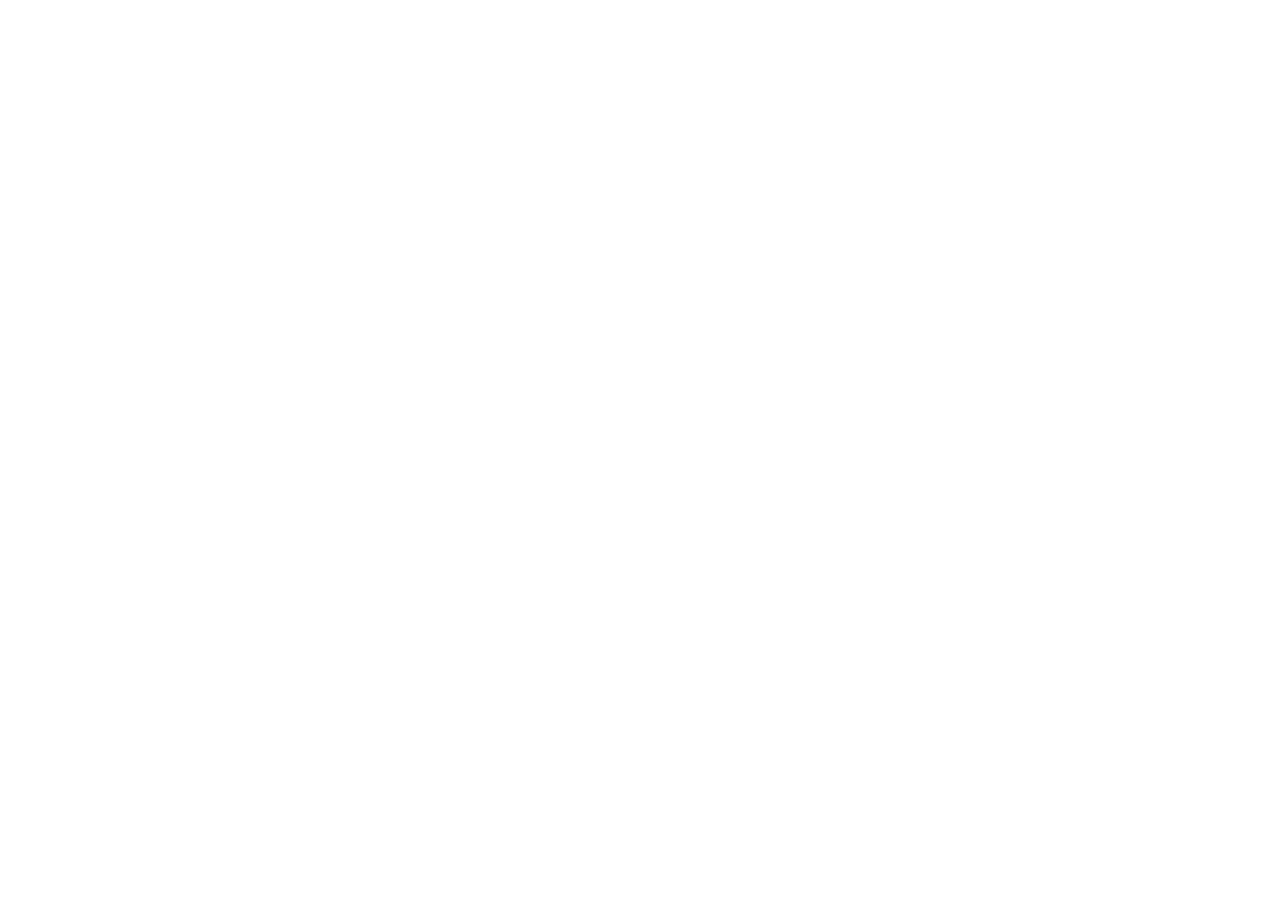
==== Index.html @ 931331fb "feat: add index page" ====
<!DOCTYPE html>
<html lang="en">
<head>
    <meta charset="UTF-8">
    <meta http-equiv="X-UA-Compatible" content="IE=edge">
    <meta name="viewport" content="width=device-width, initial-scale=1.0">
    <link rel="stylesheet" href="style.css">
    <title>Lab1 GIT to work</title>
</head>
<body>
    
</body>
</html>
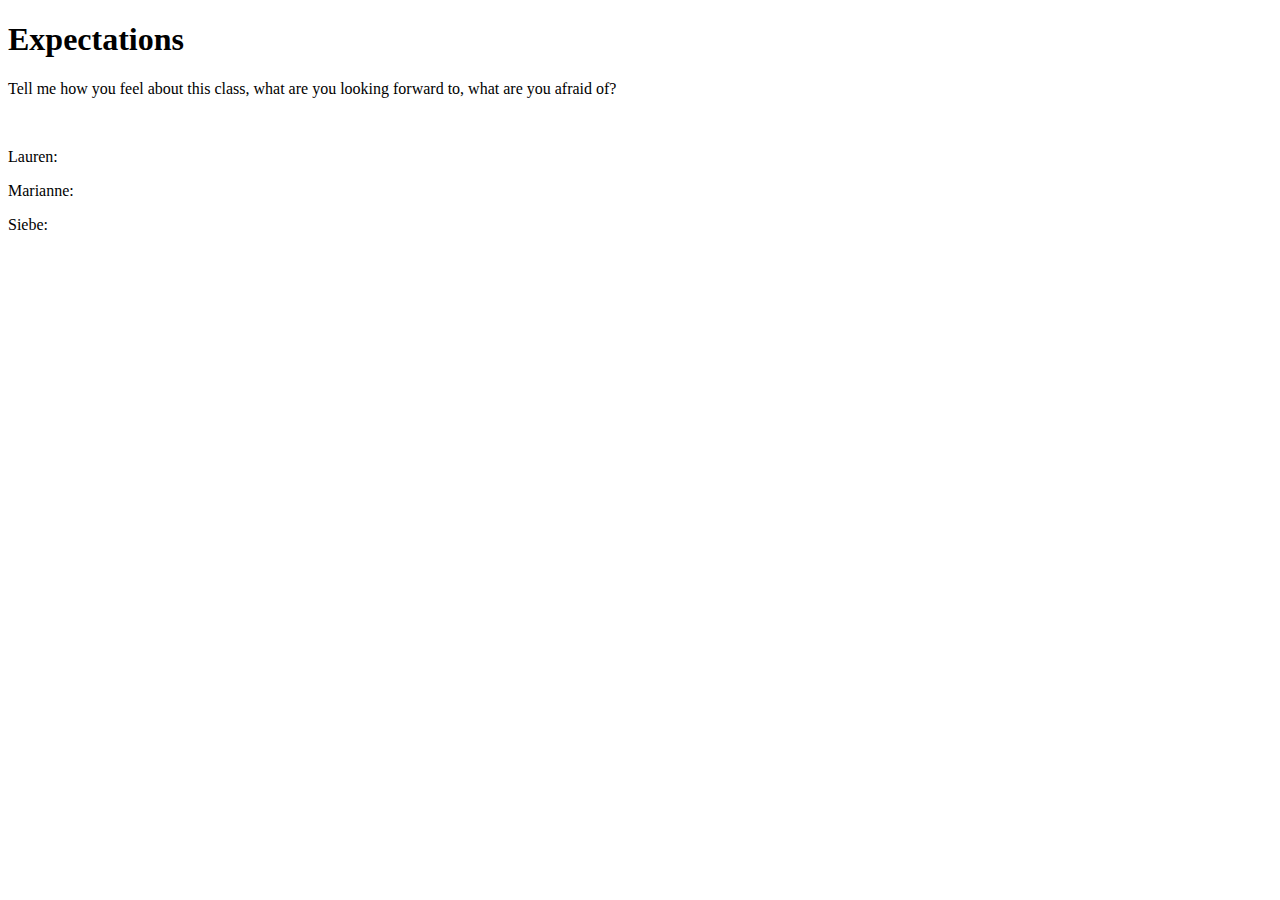
==== commit 99e29bef: "feat: add context to index page" ====
--- a/Index.html
+++ b/Index.html
@@ -8,6 +8,13 @@
     <title>Lab1 GIT to work</title>
 </head>
 <body>
-    
+    <h1>Expectations</h1>
+    <p>Tell me how you feel about this class, what are you looking forward to, what are you afraid of?</p>
+
+    <br>
+
+    <p>Lauren:</p>
+    <p>Marianne:</p>
+    <p>Siebe:</p>
 </body>
 </html>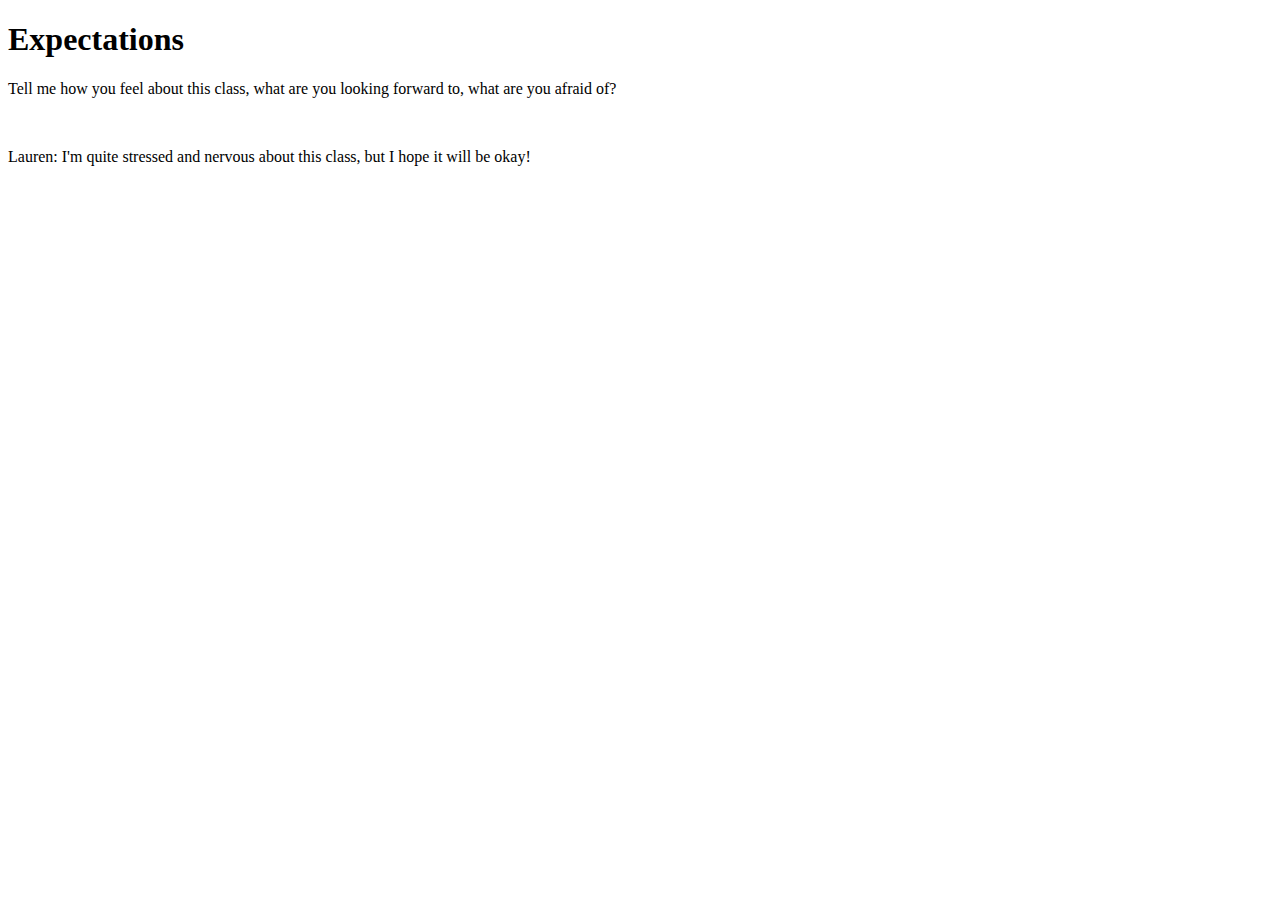
==== commit caf74b7b: "feat: add context to index page for Lauren" ====
--- a/Index.html
+++ b/Index.html
@@ -13,8 +13,6 @@
 
     <br>
 
-    <p>Lauren:</p>
-    <p>Marianne:</p>
-    <p>Siebe:</p>
+    <p>Lauren: I'm quite stressed and nervous about this class, but I hope it will be okay!</p>
 </body>
 </html>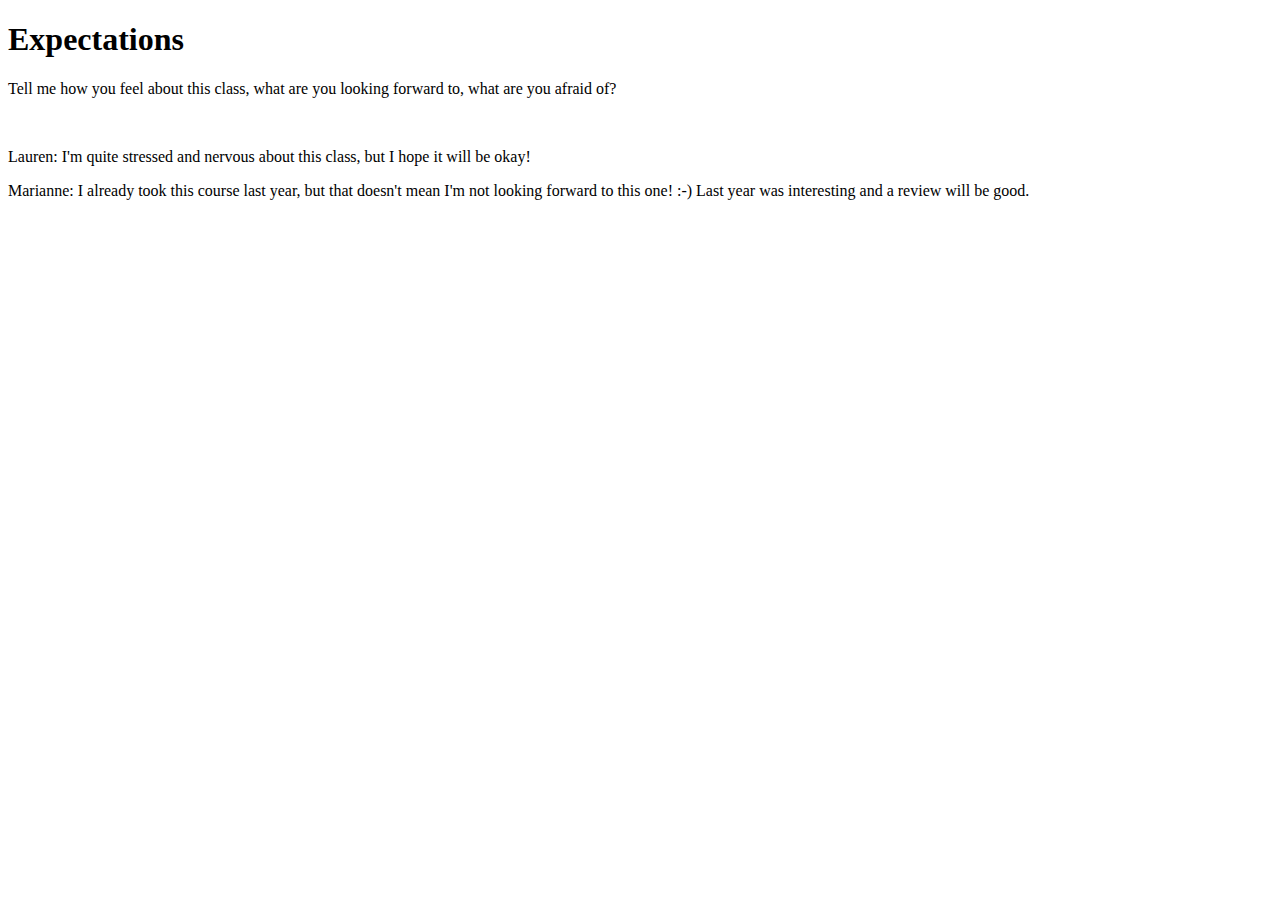
==== commit 970dea10: "feat: add context to index page for Marianne" ====
--- a/Index.html
+++ b/Index.html
@@ -14,5 +14,6 @@
     <br>
 
     <p>Lauren: I'm quite stressed and nervous about this class, but I hope it will be okay!</p>
+    <p>Marianne: I already took this course last year, but that doesn't mean I'm not looking forward to this one! :-) Last year was interesting and a review will be good.</p>
 </body>
 </html>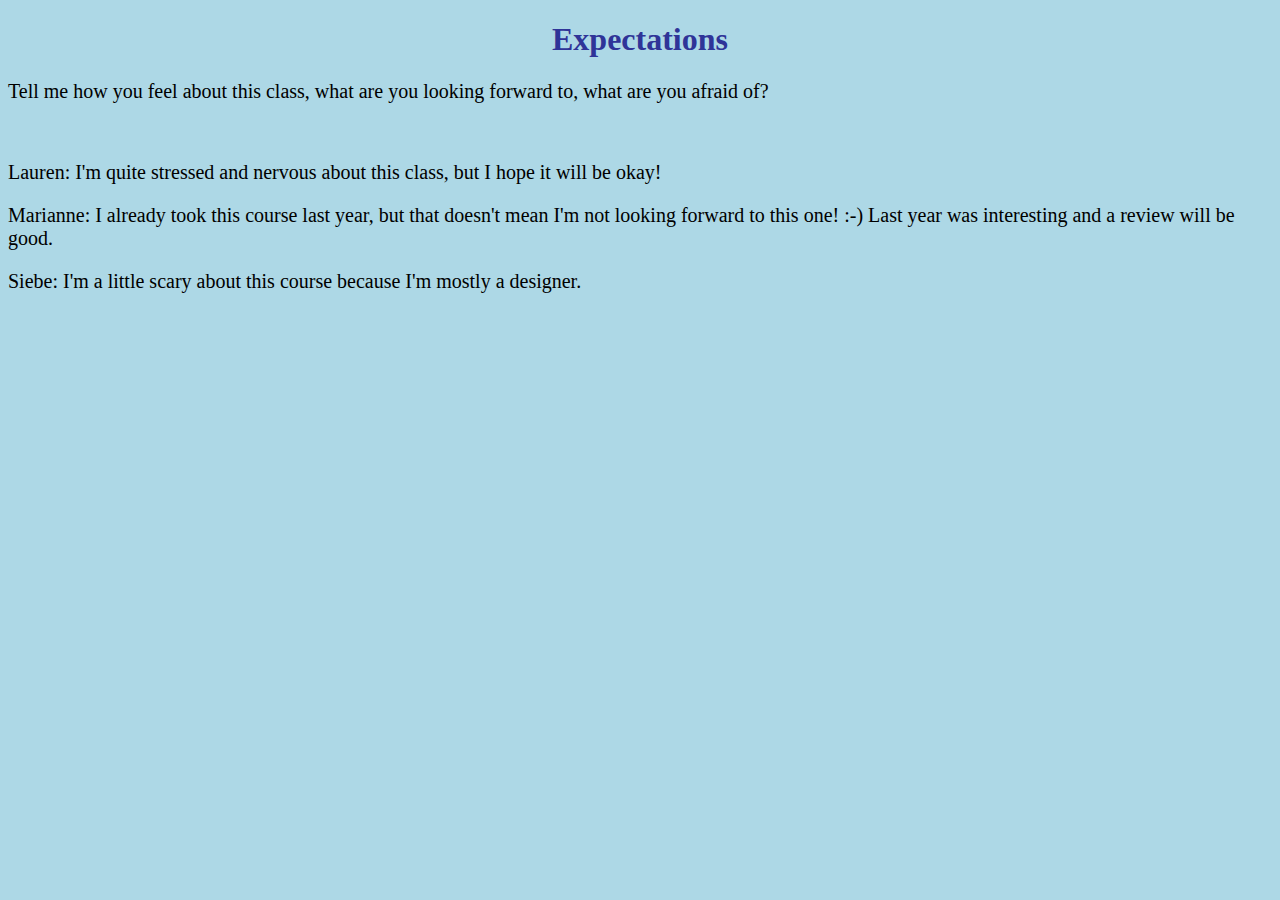
==== commit b93a959d: "feat: add context to index page for Siebe" ====
--- a/Index.html
+++ b/Index.html
@@ -15,5 +15,6 @@
 
     <p>Lauren: I'm quite stressed and nervous about this class, but I hope it will be okay!</p>
     <p>Marianne: I already took this course last year, but that doesn't mean I'm not looking forward to this one! :-) Last year was interesting and a review will be good.</p>
+    <p>Siebe: I'm a little scary about this course because I'm mostly a designer.</p>
 </body>
 </html>--- a/style.css
+++ b/style.css
@@ -0,0 +1,13 @@
+body {
+    background-color: lightblue;
+  }
+  
+  h1 {
+    color: rgb(47, 52, 152);
+    text-align: center;
+  }
+  
+  p {
+    font-family: verdana;
+    font-size: 20px;
+  }